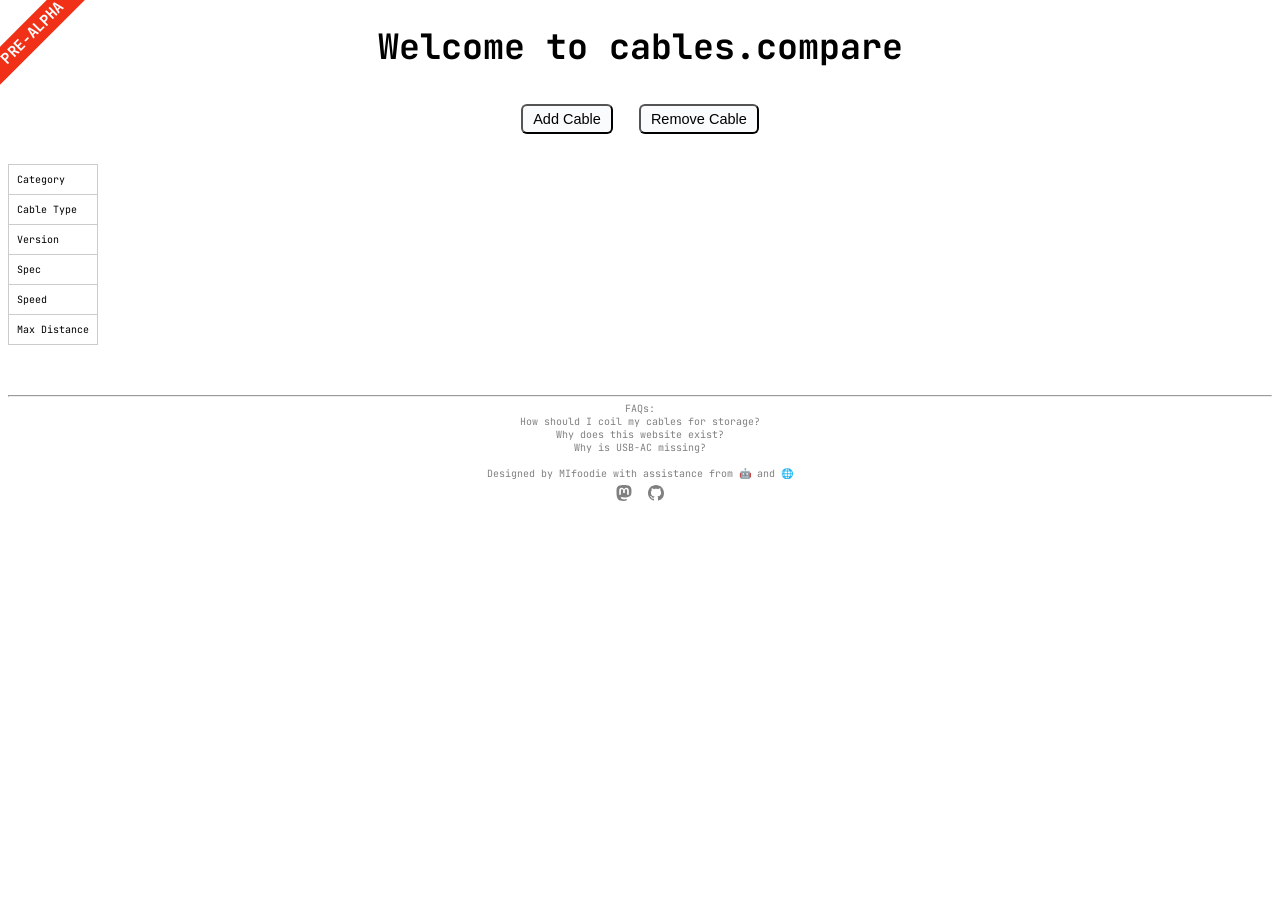
==== index.html @ 99863a0e "add og description property and fix spelling of "specification" Signed-off-by: MIfoodie <94649676+MI" ====
<!DOCTYPE html>
<html lang="en">

<head>
    <link href="style.css" rel="stylesheet" />
    <title>Cables.compare</title>
    <!-- Google Fonts -->
    <link rel="preconnect" href="https://fonts.googleapis.com">
    <link rel="preconnect" href="https://fonts.gstatic.com" crossorigin>
    <link href="https://fonts.googleapis.com/css2?family=JetBrains+Mono:ital,wght@0,100..800;1,100..800&display=swap"
        rel="stylesheet">
    <!-- For Google SEO-->
    <meta name="description" content="Free web tool to compare cables across types and specifications">
    <meta name="keywords" content="cables", "connectors", "USB-C", "USB-A", "HDMI", "displayport", "power delivery">
    <meta name="author" content="MIfoodie">
    <!-- For Open Graph-->
    <meta property="og:title" content="cables.compare" />
    <meta property="og:type" content="video.movie" />
    <meta property="og:url" content="https://cables.compare/" />
    <meta property="og:locale" content="en_US" />
    <meta property="og:type" content="website" />
    <meta property="og:description" content="Free tool to compare cables across types and specifications" />
    <meta charset="UTF-8">
    <!-- TODO: Add image for OpenGraph -->
    <meta name="viewport" content="width=device-width, initial-scale=1.0">

</head>

<body>
    <h1>Welcome to cables.compare</h1>
    <div id="addAndRemove">
        <button onclick="addColumn()">Add Cable</button>
        <button onclick="removeColumn()">Remove Cable</button>
    </div>
    <!-- Table-->
    <table id="myTable">
        <tbody>
            <tr>
                <td>Category</td>
            <tr>
                <td>Cable Type</td>
            </tr>
            <tr>
                <td>Version</td>
            </tr>
            <tr>
                <td>Spec</td>
            </tr>
            <tr>
                <td>Speed</td>
            </tr>
            <tr>
                <td>Max Distance</td>
            </tr>

        </tbody>
    </table>
    <script src="scripts.js"></script>
    <a href="https://en.wikipedia.org/wiki/Software_release_life_cycle#Pre-alpha">
        <div class="ribbon">PRE-ALPHA</div>
    </a>
    <!-- Footer-->
    <footer>
        <hr>
        FAQs: </br>
        <a href="https://m.xkcd.com/2810/">How should I coil my cables for storage?</a></br>
        <a href="https://m.xkcd.com/1892/">Why does this website exist?</a></br>
        <a href="https://m.xkcd.com/2493/">Why is USB-AC missing?</a></br></br>
        Designed by MIfoodie with assistance from 🤖 and 🌐</br>
        <div class="footer-logos">
            <a rel="me" href="https://social.vivaldi.net/@MIfoodie">
                <svg xmlns="http://www.w3.org/2000/svg" width="16" height="16" fill="currentColor"
                    class="bi bi-mastodon" viewBox="0 0 16 16">
                    <path
                        d="M11.19 12.195c2.016-.24 3.77-1.475 3.99-2.603.348-1.778.32-4.339.32-4.339 0-3.47-2.286-4.488-2.286-4.488C12.062.238 10.083.017 8.027 0h-.05C5.92.017 3.942.238 2.79.765c0 0-2.285 1.017-2.285 4.488l-.002.662c-.004.64-.007 1.35.011 2.091.083 3.394.626 6.74 3.78 7.57 1.454.383 2.703.463 3.709.408 1.823-.1 2.847-.647 2.847-.647l-.06-1.317s-1.303.41-2.767.36c-1.45-.05-2.98-.156-3.215-1.928a4 4 0 0 1-.033-.496s1.424.346 3.228.428c1.103.05 2.137-.064 3.188-.189zm1.613-2.47H11.13v-4.08c0-.859-.364-1.295-1.091-1.295-.804 0-1.207.517-1.207 1.541v2.233H7.168V5.89c0-1.024-.403-1.541-1.207-1.541-.727 0-1.091.436-1.091 1.296v4.079H3.197V5.522q0-1.288.66-2.046c.456-.505 1.052-.764 1.793-.764.856 0 1.504.328 1.933.983L8 4.39l.417-.695c.429-.655 1.077-.983 1.934-.983.74 0 1.336.259 1.791.764q.662.757.661 2.046z" />
                </svg>
            </a>
            <a href="https://github.com/MIfoodie">
                <svg xmlns="http://www.w3.org/2000/svg" width="16" height="16" fill="currentColor" class="bi bi-github"
                    viewBox="0 0 16 16">
                    <path
                        d="M8 0C3.58 0 0 3.58 0 8c0 3.54 2.29 6.53 5.47 7.59.4.07.55-.17.55-.38 0-.19-.01-.82-.01-1.49-2.01.37-2.53-.49-2.69-.94-.09-.23-.48-.94-.82-1.13-.28-.15-.68-.52-.01-.53.63-.01 1.08.58 1.23.82.72 1.21 1.87.87 2.33.66.07-.52.28-.87.51-1.07-1.78-.2-3.64-.89-3.64-3.95 0-.87.31-1.59.82-2.15-.08-.2-.36-1.02.08-2.12 0 0 .67-.21 2.2.82.64-.18 1.32-.27 2-.27s1.36.09 2 .27c1.53-1.04 2.2-.82 2.2-.82.44 1.1.16 1.92.08 2.12.51.56.82 1.27.82 2.15 0 3.07-1.87 3.75-3.65 3.95.29.25.54.73.54 1.48 0 1.07-.01 1.93-.01 2.2 0 .21.15.46.55.38A8.01 8.01 0 0 0 16 8c0-4.42-3.58-8-8-8" />
                </svg>
            </a>
        </div>
    </footer>
</body>

</html>
---- style.css ----
html {
  font-size: 10px;
  font-family: "JetBrains Mono", monospace;
  font-optical-sizing: auto;
  font-weight: 400;
  font-style: normal;
}

h1 {
  font-size: 350%;
  text-align: center;
}

footer {
  text-align: center;
  font-size: 100%;
  margin-top: 50px;
  color: gray;
}

svg {
  padding: 5px;
}

a {
  color: inherit;
}

select {
  font-size: 145%;
  padding: 5px;
  border-radius: 10px;
}

button {
  font-size: 145%;
  padding: 5px 10px;
  border-radius: 6px;
  margin: 10px;
  cursor: pointer;
  position: relative;
  touch-action: manipulation;
  background-color: #fafbfc;
  transition: transform 0.3s cubic-bezier(0.445, 0.05, 0.55, 0.95);
}

button:hover {
  background-color: #f0f2f4;
  text-decoration: none;
  transform: scale(1.05);
}

button:active {
  background-color: #edeff2;
  box-shadow: rgba(225, 228, 232, 0.2) 0 1px 0 inset;
  transform: scale(0.95);
}

div#addAndRemove {
  text-align: center;
  margin-bottom: 20px;
}

table {
  border-collapse: collapse;
  width: 100%;
  margin-bottom: 10px;
  /* Source: https://stackoverflow.com/questions/5533636/add-a-horizontal-scrollbar-to-an-html-table */
  display: block;
  overflow-x: auto;
  white-space: nowrap;
}

th,
td {
  border: 1px solid #ccc;
  padding: 8px;
}

/* Make first column sticky during horizontal scroll */
td:first-child {
  position: sticky;
  left: 0;
  z-index: 1;
  background-color: white;
}

/* HTML: <div class="ribbon">Your text content</div> Thanks https://css-generators.com/ribbon-shapes/*/
.ribbon {
  font-size: 15px;
  font-weight: bold;
  color: #fff;
}
.ribbon {
  --f: 0.5em; /* control the folded part */

  position: absolute;
  top: 0;
  left: 0;
  line-height: 1.8;
  padding-inline: 1lh;
  padding-bottom: var(--f);
  border-image: conic-gradient(#0008 0 0) 51% / var(--f);
  clip-path: polygon(
    100% calc(100% - var(--f)),
    100% 100%,
    calc(100% - var(--f)) calc(100% - var(--f)),
    var(--f) calc(100% - var(--f)),
    0 100%,
    0 calc(100% - var(--f)),
    999px calc(100% - var(--f) - 999px),
    calc(100% - 999px) calc(100% - var(--f) - 999px)
  );
  transform: translate(calc((cos(45deg) - 1) * 100%), -100%) rotate(-45deg);
  transform-origin: 100% 100%;
  background-color: #f03118; /* the main color  */
}

.ribbon:hover {
  text-decoration: underline;
}

/*
Source - https://stackoverflow.com/a
Posted by DCR
Retrieved 2026-01-26, License - CC BY-SA 4.0
*/

a {
  text-decoration: none;
}

/* End Source */
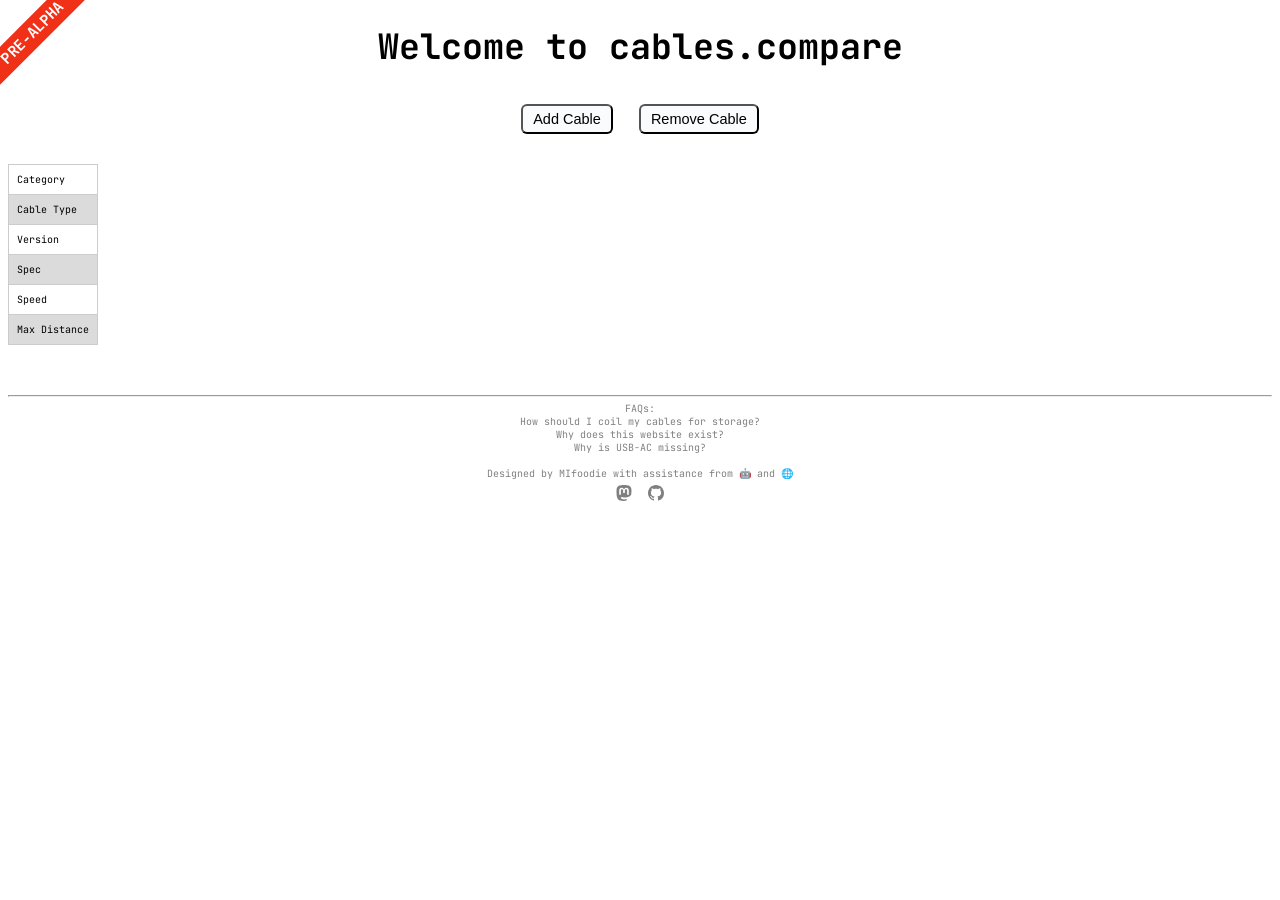
==== commit 888923b5: "add missing table row for category in index.html Signed-off-by: MIfoodie <94649676+MIfoodie@users.no" ====
--- a/index.html
+++ b/index.html
@@ -11,7 +11,8 @@
         rel="stylesheet">
     <!-- For Google SEO-->
     <meta name="description" content="Free web tool to compare cables across types and specifications">
-    <meta name="keywords" content="cables", "connectors", "USB-C", "USB-A", "HDMI", "displayport", "power delivery">
+    <meta name="keywords" content="cables" , "connectors" , "USB-C" , "USB-A" , "HDMI" , "displayport"
+        , "power delivery">
     <meta name="author" content="MIfoodie">
     <!-- For Open Graph-->
     <meta property="og:title" content="cables.compare" />
@@ -37,6 +38,7 @@
         <tbody>
             <tr>
                 <td>Category</td>
+            </tr>
             <tr>
                 <td>Cable Type</td>
             </tr>
@@ -75,7 +77,7 @@
                         d="M11.19 12.195c2.016-.24 3.77-1.475 3.99-2.603.348-1.778.32-4.339.32-4.339 0-3.47-2.286-4.488-2.286-4.488C12.062.238 10.083.017 8.027 0h-.05C5.92.017 3.942.238 2.79.765c0 0-2.285 1.017-2.285 4.488l-.002.662c-.004.64-.007 1.35.011 2.091.083 3.394.626 6.74 3.78 7.57 1.454.383 2.703.463 3.709.408 1.823-.1 2.847-.647 2.847-.647l-.06-1.317s-1.303.41-2.767.36c-1.45-.05-2.98-.156-3.215-1.928a4 4 0 0 1-.033-.496s1.424.346 3.228.428c1.103.05 2.137-.064 3.188-.189zm1.613-2.47H11.13v-4.08c0-.859-.364-1.295-1.091-1.295-.804 0-1.207.517-1.207 1.541v2.233H7.168V5.89c0-1.024-.403-1.541-1.207-1.541-.727 0-1.091.436-1.091 1.296v4.079H3.197V5.522q0-1.288.66-2.046c.456-.505 1.052-.764 1.793-.764.856 0 1.504.328 1.933.983L8 4.39l.417-.695c.429-.655 1.077-.983 1.934-.983.74 0 1.336.259 1.791.764q.662.757.661 2.046z" />
                 </svg>
             </a>
-            <a href="https://github.com/MIfoodie">
+            <a href="https://github.com/MIfoodie/cables.compare">
                 <svg xmlns="http://www.w3.org/2000/svg" width="16" height="16" fill="currentColor" class="bi bi-github"
                     viewBox="0 0 16 16">
                     <path
@@ -86,4 +88,4 @@
     </footer>
 </body>
 
-</html>
+</html>
--- a/style.css
+++ b/style.css
@@ -24,6 +24,11 @@
 
 a {
   color: inherit;
+}
+
+a:hover {
+  color: inherit;
+  text-decoration: underline;
 }
 
 select {
@@ -81,10 +86,14 @@
 td:first-child {
   position: sticky;
   left: 0;
-  z-index: 1;
-  background-color: white;
+  z-index: 2;
+  background-color: inherit;
+  /* keep the first column visually separated while scrolling */
+  box-shadow: 2px 0 5px -2px rgba(0, 0, 0, 0.1);
 }
-
+tr:nth-child(even) {
+  background-color: #dbdbdb;
+}
 /* HTML: <div class="ribbon">Your text content</div> Thanks https://css-generators.com/ribbon-shapes/*/
 .ribbon {
   font-size: 15px;
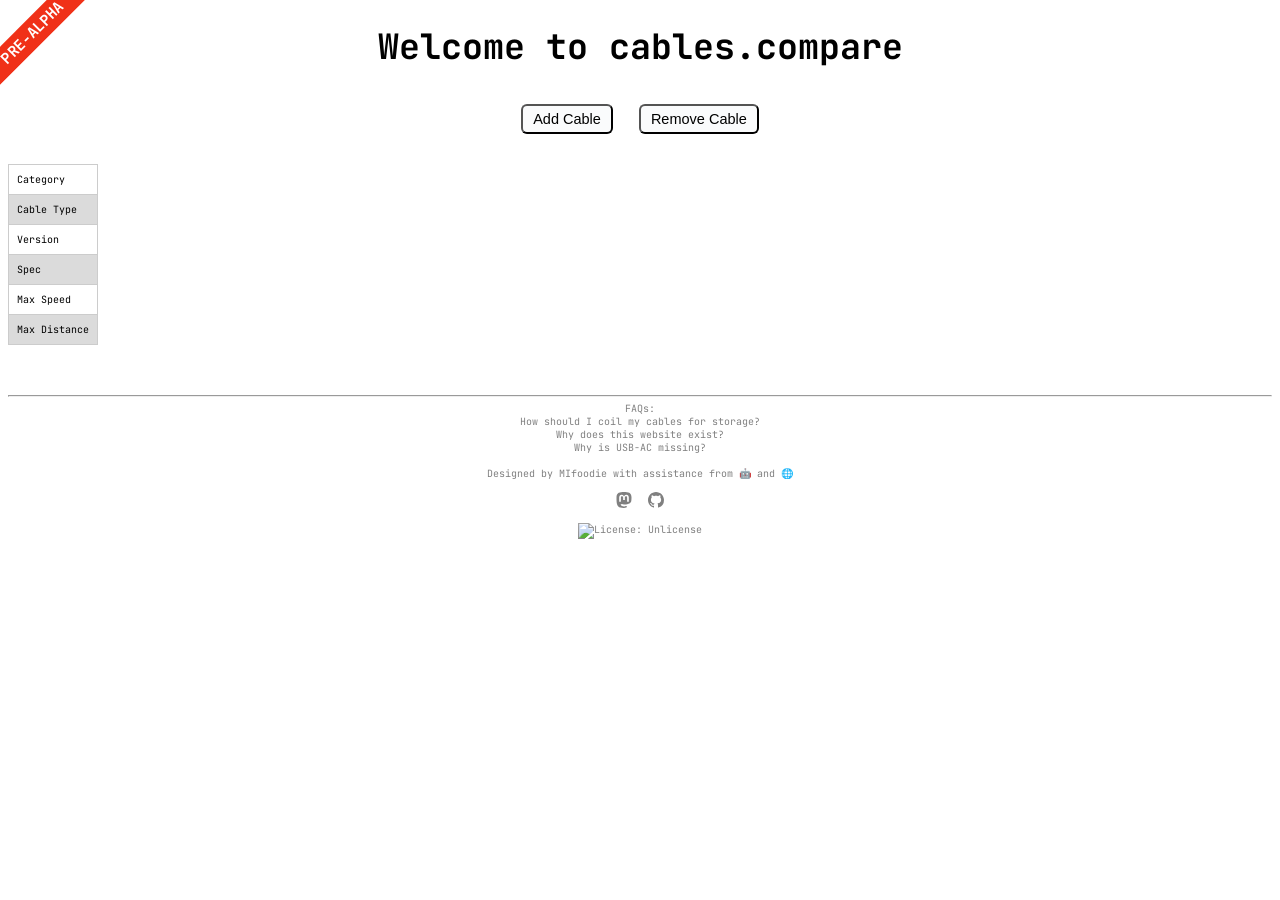
==== commit 84b3c54c: "Add license to footer, change speed to max speed Signed-off-by: MIfoodie <94649676+MIfoodie@users.no" ====
--- a/index.html
+++ b/index.html
@@ -49,7 +49,7 @@
                 <td>Spec</td>
             </tr>
             <tr>
-                <td>Speed</td>
+                <td>Max Speed</td>
             </tr>
             <tr>
                 <td>Max Distance</td>
@@ -83,6 +83,10 @@
                     <path
                         d="M8 0C3.58 0 0 3.58 0 8c0 3.54 2.29 6.53 5.47 7.59.4.07.55-.17.55-.38 0-.19-.01-.82-.01-1.49-2.01.37-2.53-.49-2.69-.94-.09-.23-.48-.94-.82-1.13-.28-.15-.68-.52-.01-.53.63-.01 1.08.58 1.23.82.72 1.21 1.87.87 2.33.66.07-.52.28-.87.51-1.07-1.78-.2-3.64-.89-3.64-3.95 0-.87.31-1.59.82-2.15-.08-.2-.36-1.02.08-2.12 0 0 .67-.21 2.2.82.64-.18 1.32-.27 2-.27s1.36.09 2 .27c1.53-1.04 2.2-.82 2.2-.82.44 1.1.16 1.92.08 2.12.51.56.82 1.27.82 2.15 0 3.07-1.87 3.75-3.65 3.95.29.25.54.73.54 1.48 0 1.07-.01 1.93-.01 2.2 0 .21.15.46.55.38A8.01 8.01 0 0 0 16 8c0-4.42-3.58-8-8-8" />
                 </svg>
+                <div id="license">
+                    <a href="http://unlicense.org/"><img src="https://img.shields.io/badge/license-Unlicense-blue.svg"
+                            width="13%" height="13%" alt="License: Unlicense"></a>
+                </div>
             </a>
         </div>
     </footer>
--- a/style.css
+++ b/style.css
@@ -25,7 +25,12 @@
 a {
   color: inherit;
 }
-
+div#license {
+  margin-top: 7px;
+}
+svg {
+  margin-top: 7px;
+}
 a:hover {
   color: inherit;
   text-decoration: underline;
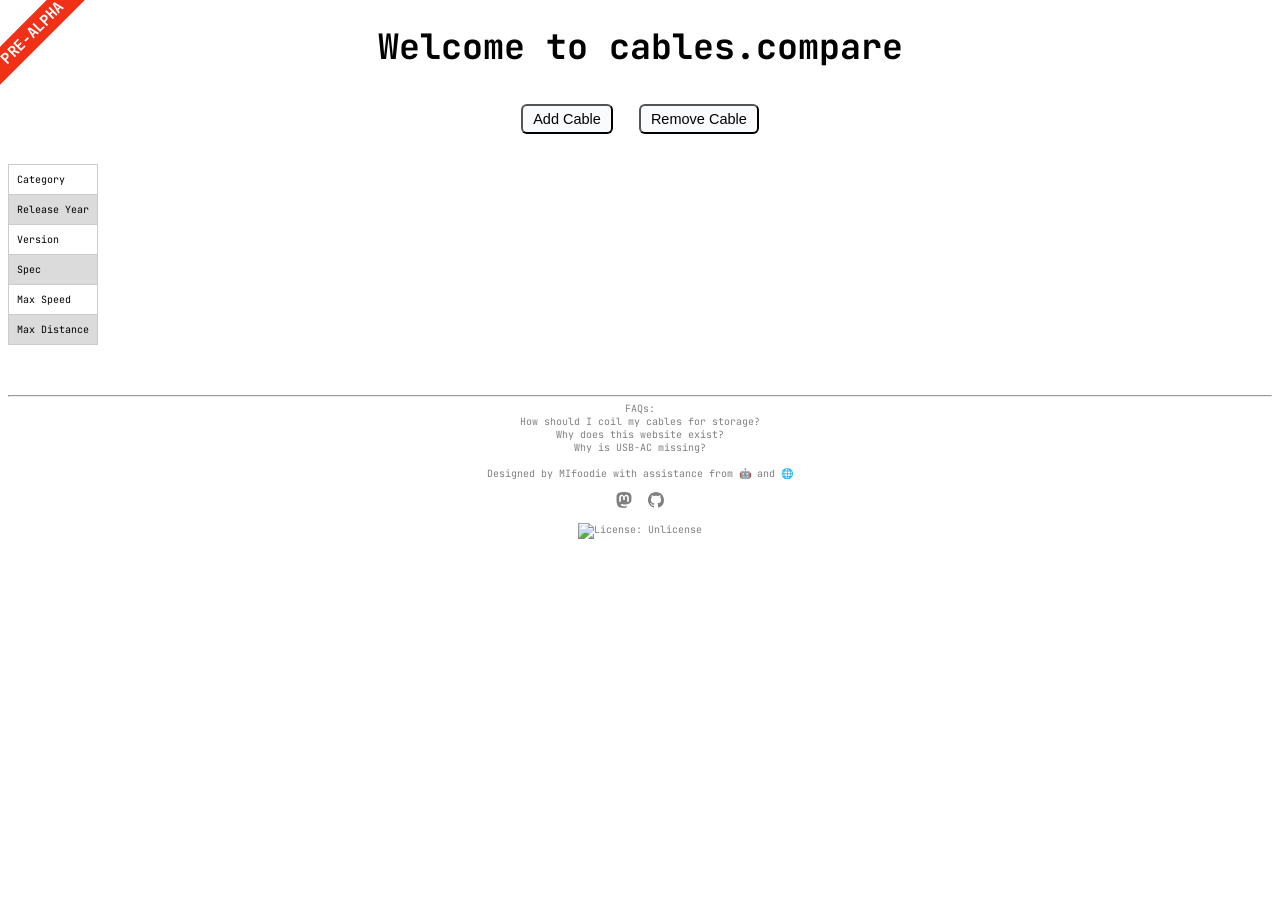
==== commit c48186bc: "category is now release year Signed-off-by: MIfoodie <94649676+MIfoodie@users.noreply.github.com>" ====
--- a/index.html
+++ b/index.html
@@ -40,7 +40,7 @@
                 <td>Category</td>
             </tr>
             <tr>
-                <td>Cable Type</td>
+                <td>Release Year</td>
             </tr>
             <tr>
                 <td>Version</td>
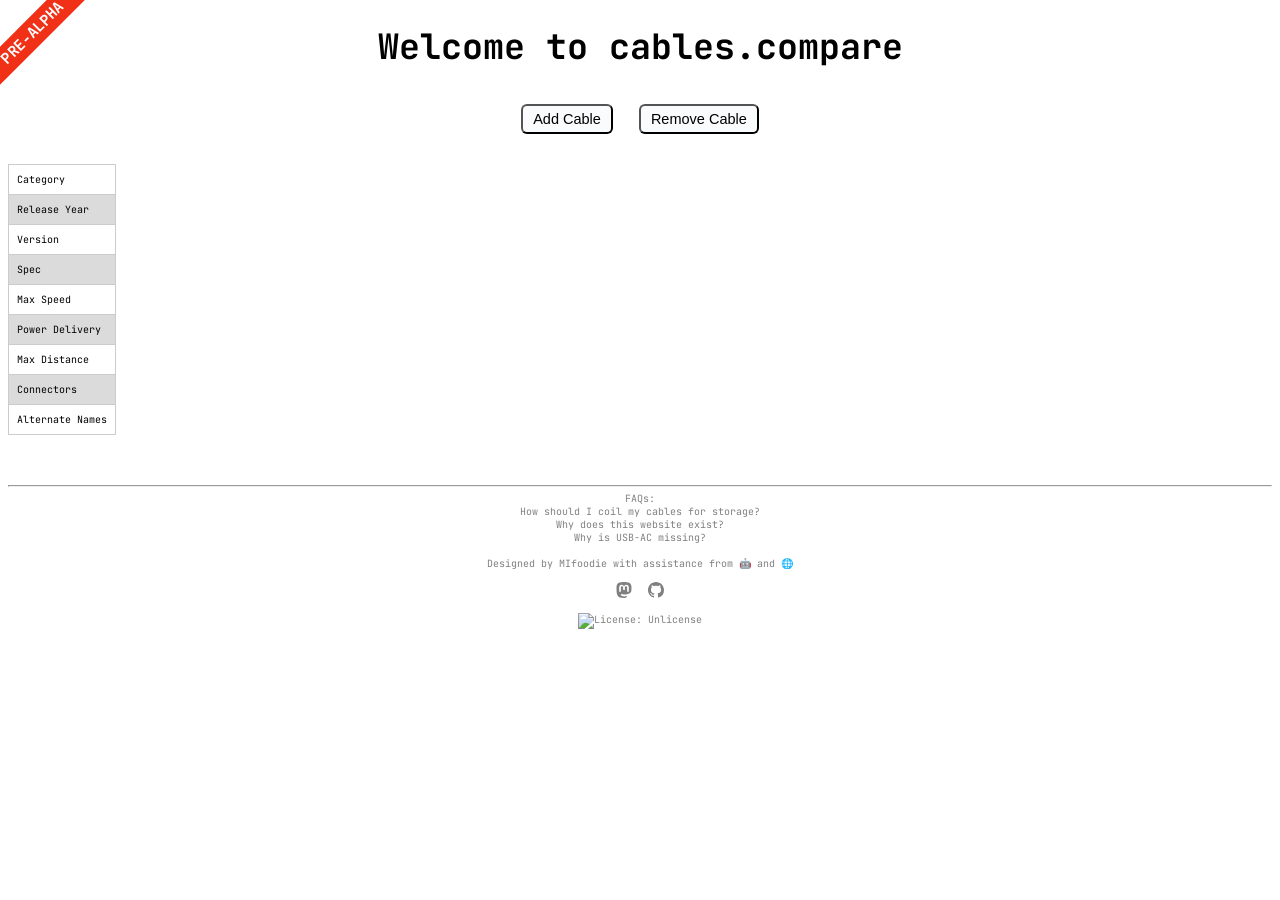
==== commit 346034e1: "add alternate names to chart and "select a cable" value to dropdown Signed-off-by: MIfoodie <9464967" ====
--- a/index.html
+++ b/index.html
@@ -52,8 +52,18 @@
                 <td>Max Speed</td>
             </tr>
             <tr>
+                <td>Power Delivery</td>
+            </tr>
+            <tr>
                 <td>Max Distance</td>
             </tr>
+            <tr>
+                <td>Connectors</td>
+            </tr>
+            <tr>
+                <td>Alternate Names</td>
+            </tr>
+
 
         </tbody>
     </table>
